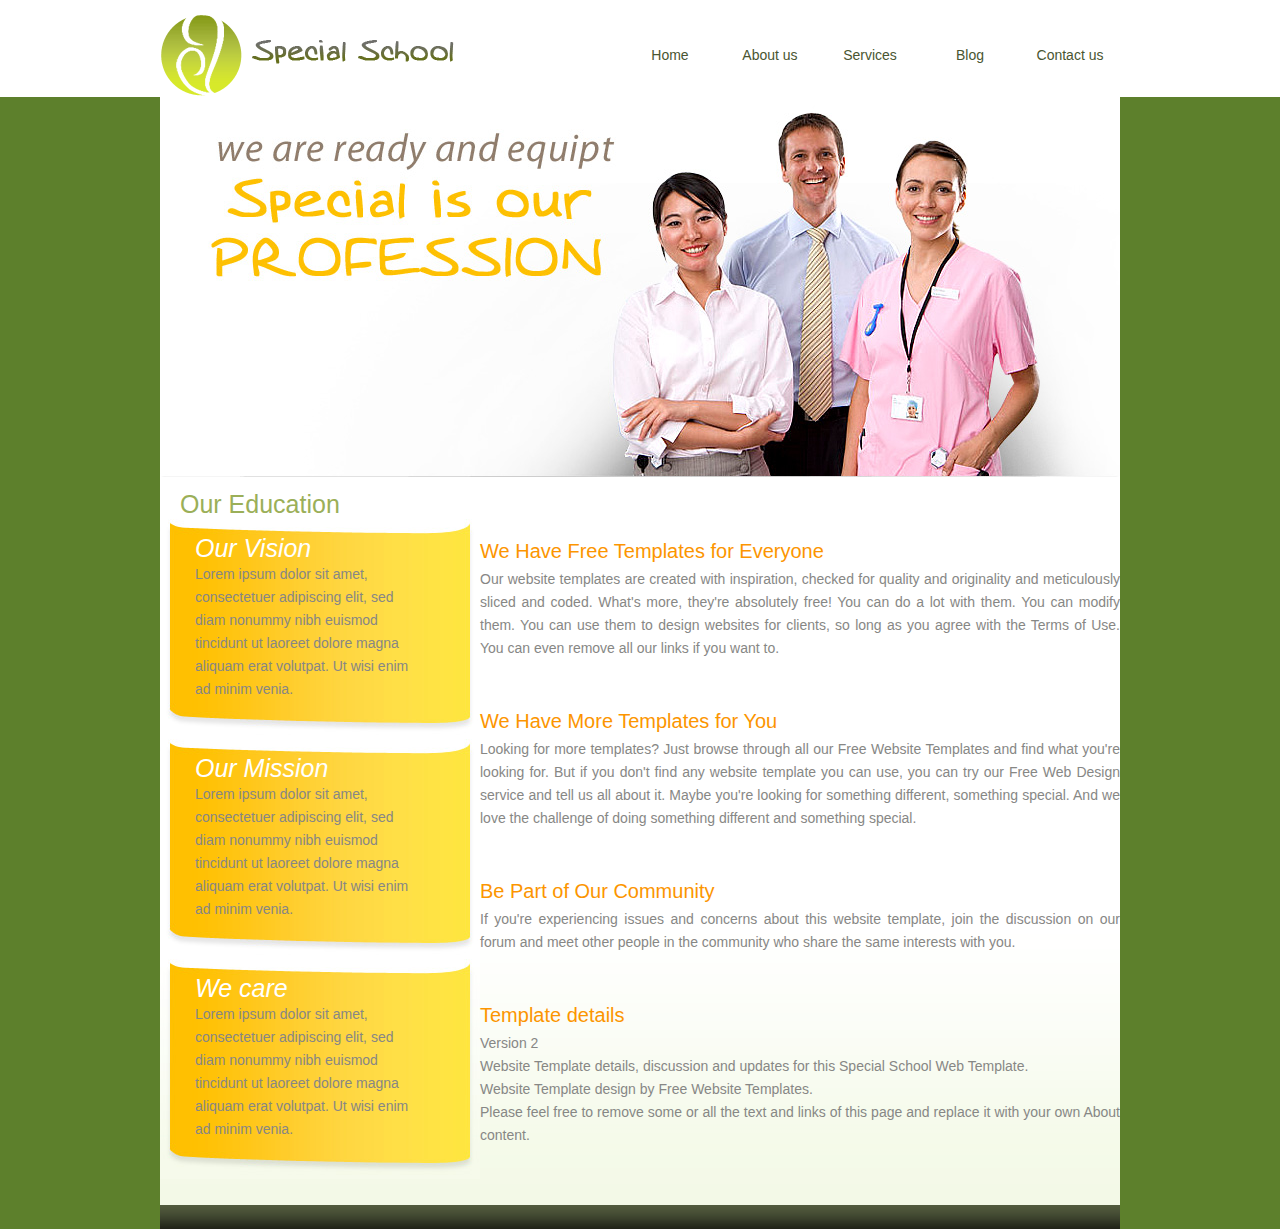
==== Session 18/about.html @ 5a6d82cd "session 18 and 19" ====
<!DOCTYPE html>
<html>
    <head>
        <title>Special School About us</title>
        <link rel="stylesheet" href='index.css'>
    </head>
    <body>
        <div id="header">
            <div> <a href="index.html"><img src="images/logo.gif" alt=""></a>
              <ul>
                <li class="current"><a href="index.html">Home</a></li>
                <li><a href="about.html">About us</a></li>
                <li><a href="services.html">Services</a></li>
                <li><a href="blog.html">Blog</a></li>
                <li><a href="contact.html">Contact us</a></li>
              </ul>
            </div>
          </div>

        <div class="aboutbox">
            <div id='aboximage'><img src='images/professionals.jpg'></div>
            <div id='aboxcontent'>
                <div id="sidebar">
                    <h3>Our Education</h3>
                    <ul>
                        <li id='vision'><span id='ov'>Our Vision</span>
                            <p id="ovcontent">Lorem ipsum dolor sit amet, consectetuer adipiscing elit, sed diam nonummy nibh euismod tincidunt ut laoreet dolore magna aliquam erat volutpat. Ut wisi enim ad minim venia.</p>
                        </li>
                        <li id="mission"> <span id="ov">Our Mission</span>
                            <p id="ovcontent">Lorem ipsum dolor sit amet, consectetuer adipiscing elit, sed diam nonummy nibh euismod tincidunt ut laoreet dolore magna aliquam erat volutpat. Ut wisi enim ad minim venia.</p>
                        </li>
                        <li id="wecare"> <span id="ov">We care</span>
                            <p id="ovcontent"> Lorem ipsum dolor sit amet, consectetuer adipiscing elit, sed diam nonummy nibh euismod tincidunt ut laoreet dolore magna aliquam erat volutpat. Ut wisi enim ad minim venia.</p>
                        </li>
                    </ul>
                    
                </div>
                <div id="aside"> <span class="first">We Have Free Templates for Everyone</span>
                    <p>Our website templates are created with inspiration, checked for quality and originality and meticulously sliced and coded. What's more, they're absolutely free! You can do a lot with them. You can modify them. You can use them to design websites for clients, so long as you agree with the Terms of Use. You can even remove all our links if you want to.</p>
                    <span>We Have More Templates for You</span>
                    <p>Looking for more templates? Just browse through all our Free Website Templates and find what you're looking for. But if you don't find any website template you can use, you can try our Free Web Design service and tell us all about it. Maybe you're looking for something different, something special. And we love the challenge of doing something different and something special.</p>
                    <span>Be Part of Our Community</span>
                    <p>If you're experiencing issues and concerns about this website template, join the discussion on our forum and meet other people in the community who share the same interests with you.</p>
                    <span>Template details</span>
                    <p>Version 2<br>
                      Website Template details, discussion and updates for this Special School Web Template.<br>
                      Website Template design by Free Website Templates.<br>
                      Please feel free to remove some or all the text and links of this page and replace it with your own About content.</p>
                  </div>
            </div>
        </div>
    </body>
</html>
---- Session 18/index.css ----
body {
	background: #5d802c;
	color: #878785;
	font-family: Arial;
	font-size: 14px;
	margin: 0;
	min-width: 960px;
	padding: 0;
}
a {
	outline: none;
}
img {
	border: 0;
}
#header {
	background: #ffffff;
	width: 100%;
}
#header div {
	margin: 0 auto;
	overflow: hidden;
	width: 960px;
}
#header div img {
	float: left;
	margin-top: 15px;
}
#header div ul {
	float: right;
	list-style: none;
	margin: 40px 0 0;
	overflow: hidden;
	padding: 0;
}
#header div ul li {
	float: left;
	padding: 0 5px;
}
#header div ul li.current a {
	background: url(../images/bg-button.gif) no-repeat 0 0;
}
#header div ul li a {
	color: #495531;
	display: block;
	height: 30px;
	line-height: 30px;
	text-align: center;
	text-decoration: none;
	width: 90px;
}
#header div ul li a:hover {
	color: #82ae3f;
}
#content {
	background: #7cc116 url(../images/bg-content.gif) repeat-x top left;
	color: #67695e;
}
#content div {
	background: url(../images/bg-homepage.jpg) no-repeat top center;
	min-height: 1170px;
	margin: 0 auto;
	overflow: hidden;
	width: 960px;
}
#content div div {
	background: none;
	float: right;
	margin: 500px 0 0;
	min-height: 0;
	padding-right: 10px;
	width: 460px;
}
#content div div h1, #content div div h2 {
	color: #382d00;
	font-size: 20px;
	font-weight: normal;
	margin: 0;
}
#content div div h2 {
	padding-top: 25px;
}
#content div div p {
	line-height: 23px;
	padding-top: 5px;
	text-align: justify;
}

/*About html editing */

.aboutbox{
	background:#ffffff url(./images/bg-content2.gif) repeat-x bottom center;
	padding-bottom: 50px;
	margin: 0 auto;
	width: 960px;

}

#aboxcontent {
	padding-top: 10px;  
	overflow: hidden;
	width: auto;
}

#sidebar{
	float:left;
	padding-top: 0;
	width: 320px;
}

#sidebar h3{
	color: #9BAF58;        /*styling H3*/
	font-size: 25px;
	font-weight: normal;
	margin: 0;
	text-indent: 20px;
}

#sidebar ul{
	list-style: none;
	margin: 0;
	padding: 0;
}

#sidebar ul li{
	height: 205px;
	padding: 15px 55px 0 35px;
}

#vision{
	background: url(./images/bg-sidebar-item1.jpg) no-repeat;
}

#mission{
	background: url(./images/bg-sidebar-item2.jpg) no-repeat;
}

#wecare{
	background: url(./images/bg-sidebar-item3.jpg) no-repeat
}

#ov {
	color: #FFFFFF;
	display: block;
	font-size: 25px;
	font-style: italic;
}

#ovcontent{
	line-height: 23px;
	margin: 0;
	padding-top: 0;
}

#aside span{
	color: #fc9500;
	display: block;
	font-size: 20px;
	padding-top: 50px;
}

#aside p{
	margin: 0;
	line-height: 23px;
	padding-top: 5px;
	text-align: justify;
}
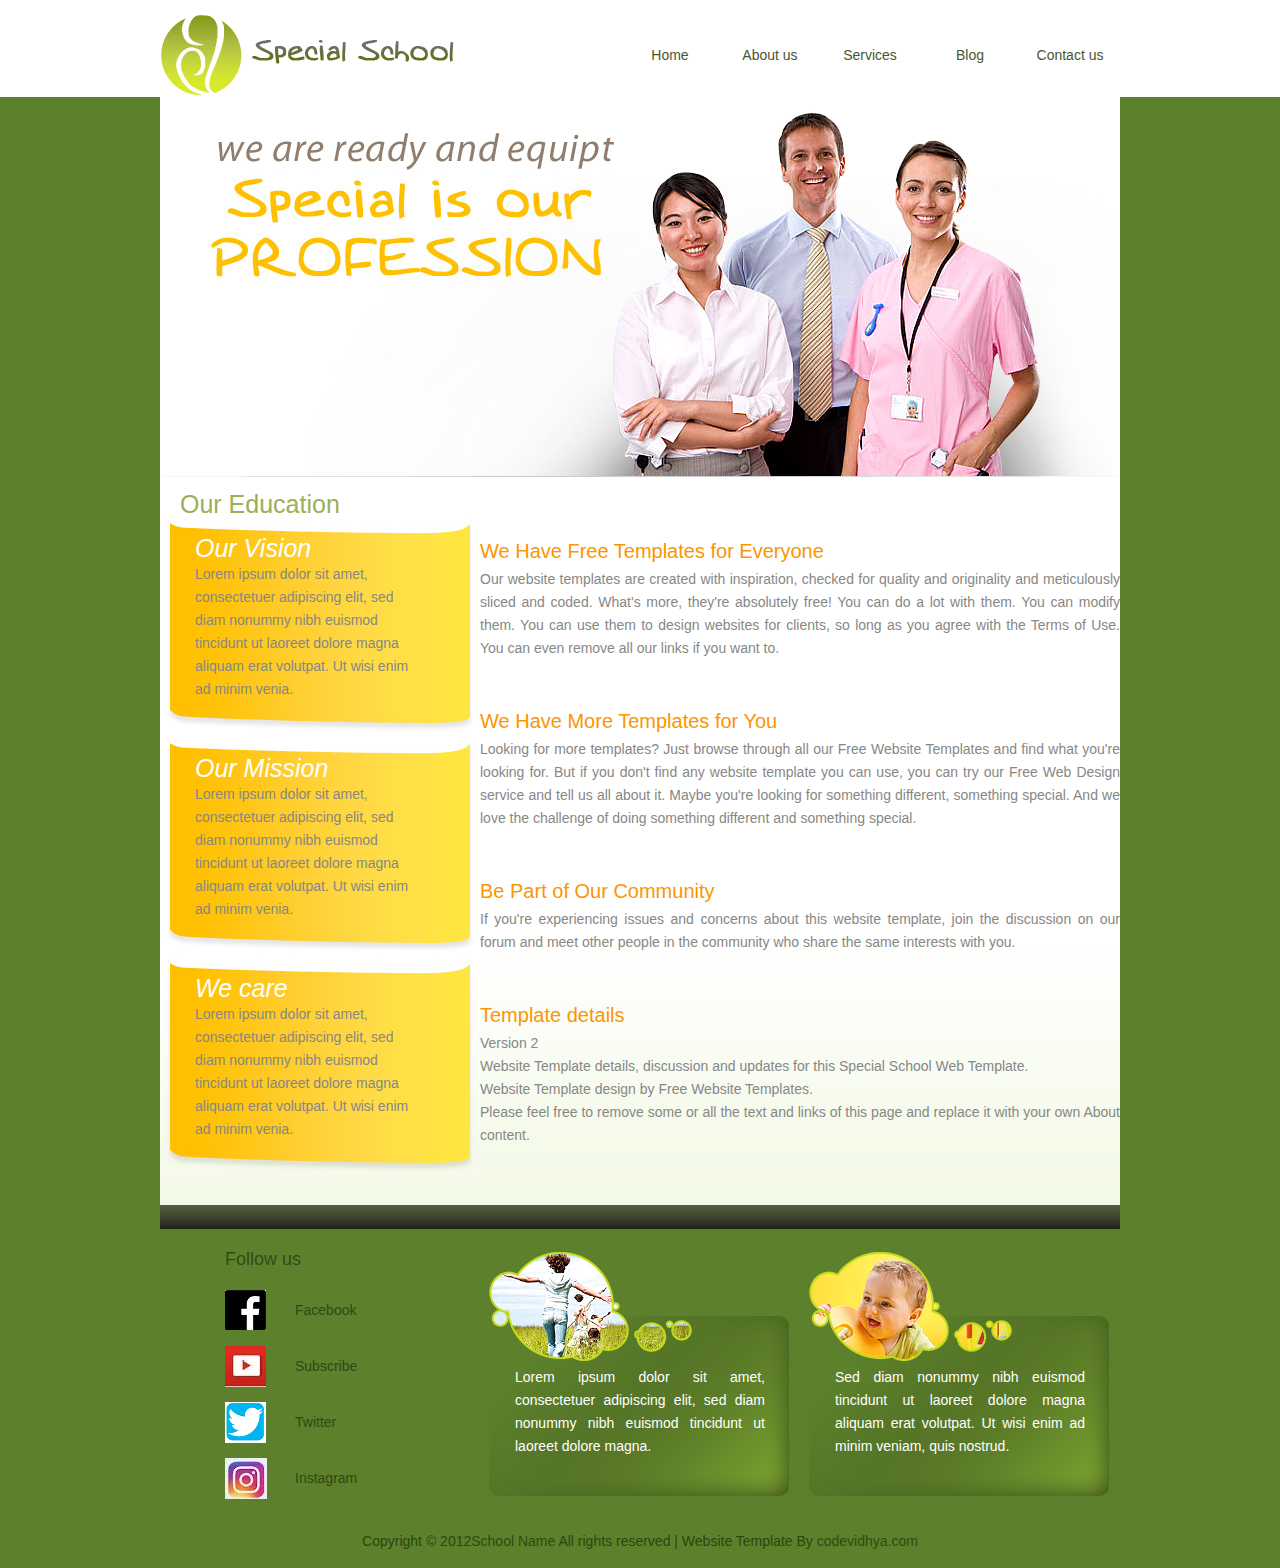
==== commit 76491f18: "session 20 complete" ====
--- a/Session 18/about.html
+++ b/Session 18/about.html
@@ -49,5 +49,18 @@
                   </div>
             </div>
         </div>
+        <div id="footer">
+            <div>
+                <div id="socialmedia"> <span>Follow us</span> <a href="#" class="facebook">Facebook</a> <a href="#" class="subscribe">Subscribe</a> <a href="#" class="twitter">Twitter</a> <a href="#" class="instagram">Instagram</a> </div>
+                    <ul id="mainfooter"> 
+                       <li> <a href="#"><img src="images/playing-in-grass.gif" alt=""></a>
+                      <p>Lorem ipsum dolor sit amet, consectetuer adipiscing elit, sed diam nonummy nibh euismod tincidunt ut laoreet dolore magna.</p>
+                
+                      <li> <a href="#"><img src="images/baby-smiling.gif" alt=""></a>
+                      <p>Sed diam nonummy nibh euismod tincidunt ut laoreet dolore magna aliquam erat volutpat. Ut wisi enim ad minim veniam, quis nostrud.</p>
+                
+                </ul>
+          </div>
+        <p class="footnote">Copyright &copy; 2012<a href="#">School Name</a> All rights reserved | Website Template By <a target="_blank" href="http://www.codevidhya.com/">codevidhya.com</a></p>
     </body>
 </html>--- a/Session 18/index.css
+++ b/Session 18/index.css
@@ -164,4 +164,98 @@
 	line-height: 23px;
 	padding-top: 5px;
 	text-align: justify;
-}+}
+
+
+/*footer editing */
+
+#footer{
+	padding-top: 20px;
+}
+
+#footer div{
+	margin:0 auto;
+	overflow: hidden;
+	width: 960px;
+}
+
+#footer div div{
+	float:left;
+	margin-left: 65px;
+	width:175px;
+}
+
+
+#socialmedia span {
+	color: #364818;
+	display: block;  /*break line after Follow Us*/
+	font-size: 18px;
+	padding-bottom: 20px;  /*space below follow us*/
+}
+/* Styling Link Text*/
+#socialmedia a {
+	color: #314810;
+	display: block;
+	margin-bottom: 15px;
+	text-decoration: none;
+	text-indent: 70px;
+}
+
+#socialmedia a:hover {
+	color: #82ae3f;
+}
+
+
+#socialmedia a.facebook {
+	background: url(./images/facebook.png) no-repeat ;
+	line-height: 41px;
+}
+#socialmedia a.subscribe {
+	background: url(./images/subscribe.jpg) no-repeat ;
+	line-height: 41px;
+}
+#socialmedia a.twitter {
+	background: url(./images/twitter.png) no-repeat ;
+	line-height: 41px;
+}
+
+#socialmedia a.instagram {
+	background: url(./images/insta.jpg) no-repeat ;
+	line-height: 41px;
+}
+
+#mainfooter {
+	float: right;
+	list-style: none;
+	margin: 0;
+	overflow: hidden;
+	padding: 0;
+	width: 640px;
+}
+
+#mainfooter li {
+	background: url(./images/bg-footer-item.jpg) no-repeat;
+	float: left;
+	height: 251px;
+	width: 320px;
+}
+
+#mainfooter li p {
+	color: #ffffff;
+	line-height: 23px;
+	margin: 0;
+	padding: 0 35px;
+	text-align: justify;
+}
+
+#footer p.footnote {
+	color: #2a460c;
+	padding: 5px 0;
+	text-align: center;
+}
+
+#footer p.footnote a {
+	color: #314810;
+	text-decoration:none;
+} 
+
